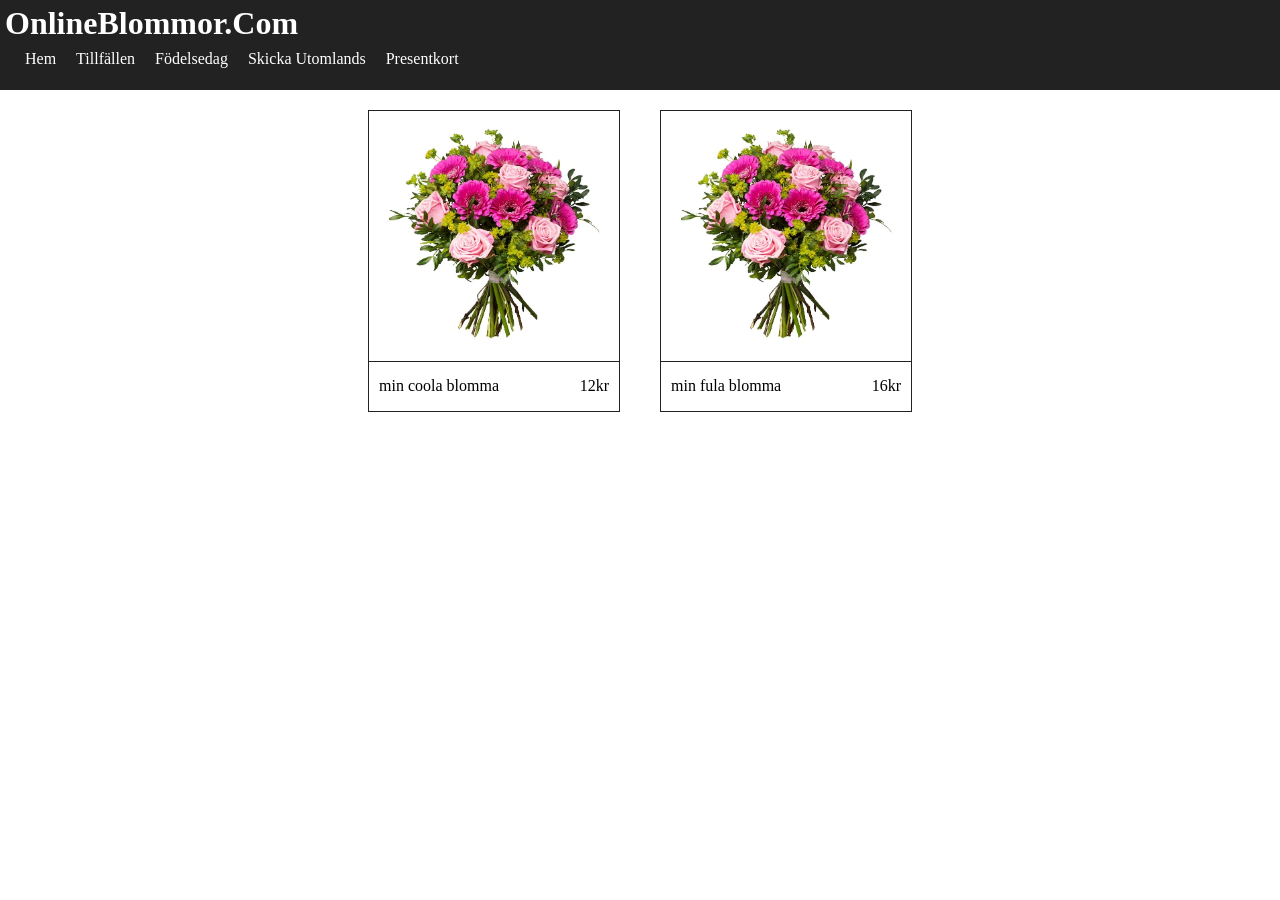
==== index.html @ 0829d5ae "changed k5html to index.html" ====
<html lang="en">
<head>
    <meta charset="UTF-8">
    <meta name="viewport" content="width=device-width, initial-scale=1.0">
    <meta http-equiv="X-UA-Compatible" content="ie=edge">
    <title><K5 class="html"></K5></title>
    <script defer src="K5js.js"></script>
    <link rel="stylesheet" href="K5css.css">
</head>
<body>


  <header>

    <h1 onclick="switchTab('home')">
      OnlineBlommor.Com
    </h1>

    <nav>
      <!-- <div><Button onclick class="flowerclass"></Button onclick();="navbarbutton"></div> -->
      <div onclick="switchTab('home')" class="option">Hem</div>
      <div onclick="switchTab('events')" class="option">Tillfällen</div>
      <div onclick="switchTab('birthday')" class="option">Födelsedag</div>
      <div onclick="switchTab('send_abroad')" class="option">Skicka Utomlands</div>
      <div onclick="switchTab('voucher')" class="option">Presentkort</div>
    </nav>

  <!-- <div>
      <h2>Tillfällen</h2>
      <p>(Skriv en list med öppettider för vardagar och helger(Aldrig öppen eftersom det är en hemsida))</p>
  </div>
  <div>
      <h2>Födelsedag</h2>
      <p>(För födelsedagar gäller följande erbjudanden:</p>
      <p> Lorem ipsum, dolor sit amet consectetur adipisicing elit. Non commodi perferendis doloribus, accusantium, magnam cumque vero ipsam voluptates optio ex quod error eos delectus. Dicta deleniti eaque fugiat! Sapiente, explicabo.</p>
  </div>
  <div>
      <h2>Skicka Utomlands</h2>
      <p>(Tyvärr kan blommor inte skickas utomlands längre pga Corona. Affären dock är fortararande öppen under samma öppettider! </p>
  </div>
  <div>
      <h2>Presentkort</h2>
      <p>(3-4 Produkter som kan visas i en Underflik vid navbaren</p>
  </div> -->

  </header>

  <div class="window open" id="home">
    <div id="flowers_container">
      <div style="display:none;" class="flower_container" id="flower_template">
        <!-- setting src with js -->
        <img alt="[alt]">
        <div class="text_container">
          <p>[name]</p>
          <p style="float:right;">[price]</p>
        </div>
      </div>
    </div>
    <div id="flower_popup" class="flower_popup">
      <div class="container">
        <div onclick="closePopup();" class="close_button">
          Close
        </div>
        <p id="flower_popup_name">Namn</p>
        <div class="hoz_line"></div>
        <div class="under_line">  
          <img id="flower_popup_image" src="" alt="">
          <div class="left_text">
            <p id="flower_popup_price"></p>
            <p id="flower_popup_desc"></p>
          </div>
        </div>
      </
      
















      
  </div>
  <div class="window" id="birthday">
    birthday
  </div>
  <div class="window" id="send_abroad">
    send_abroad
  </div>
  <div class="window" id="voucher">
    voucher
  </div>

  <footer>
      <p>(lista med mailadress, FB ikon, Ig, ikon och twitterikon</p>

  </footer>

</body>
</html>
---- K5css.css ----
html, body {
  margin: 0;
}

header {
  /* - 10px because of padding. */
  width: calc(100% - 10px);
  background-color: #222;
  color: #fff;
  height: 80px;
  padding: 5px;
}

header h1 {
  user-select: none;
  margin: 0;
}

header nav {
  margin-top: 8px;
  display: flex;
  flex-direction: row;
  align-items: center;
}

header nav .option {
  margin-left: 20px;
  user-select: none;
  cursor: pointer;
}

header nav .options:first-child {
  margin-left: 0px;
}

.window {
  display: none;
}

.window.open {
  display: block;
}

.flower_popup {
  position: absolute;
  left: 0px;
  top: 0px;
  width: 100%;
  height: 100%;
  background-color: rgba(0,0,0,0.4);
  display: none;
  justify-content: center;
  align-items: center;
}

.flower_popup .container {
  width: 80%;
  height: 80%;
  max-width: 600px;
  max-height: 400px;
  min-width: 550px;
  min-height: 300px;
  background-color: #fff;
  border-radius: 5px;
  position: relative;
}

.flower_popup .container #flower_popup_name {
  margin: 10px;
  font-size: 1.4rem;
}

.flower_popup .container .hoz_line {
  width: 98%;
  height: 1px;
  background-color: #222;
  margin: 0 auto;
}

.flower_popup .container .close_button {
  position: absolute;
  right: 12px;
  top: 12px;
  font-size: 1.2rem;
  cursor: pointer;
  user-select: none;
}

.under_line {
  display: flex;
  flex-direction: row;
  width: 500px;
  height: 250px;
  margin-top: 50px;
  margin-left: 50px;
}

.flower_popup .container #flower_popup_image {
  width: 250px;
  height: 250px;
  border: 1px solid #222;
}

.flower_popup .container .left_text {
  width: 250px;
  height: 250px;
  padding: 10px;
}

.flower_popup .container .left_text p:first-of-type {
  margin-bottom: 10px;
}

.flower_popup .container .left_text p {
  margin: 0;
  display: block;
}

#flowers_container {
  display: flex;
  justify-content: center;
  flex-direction: row;
  flex-wrap: wrap;
}

.flower_container {
  min-width: 250px;
  width: 250px;
  height: 300px;
  overflow: hidden;
  border: 1px solid #222;
  margin: 20px;
  cursor: pointer;
}

.flower_container .text_container {
  padding: 10px;
}

.flower_container .text_container p {
  /* display: flex;
  flex-direction: row;
  align-items: center; */
  display: inline-block;
  margin: 0;
  margin-top: 5px;
}

.flower_container img {
  width: 250px;
  height: 250px;
  border-bottom: 1px solid #222;
}
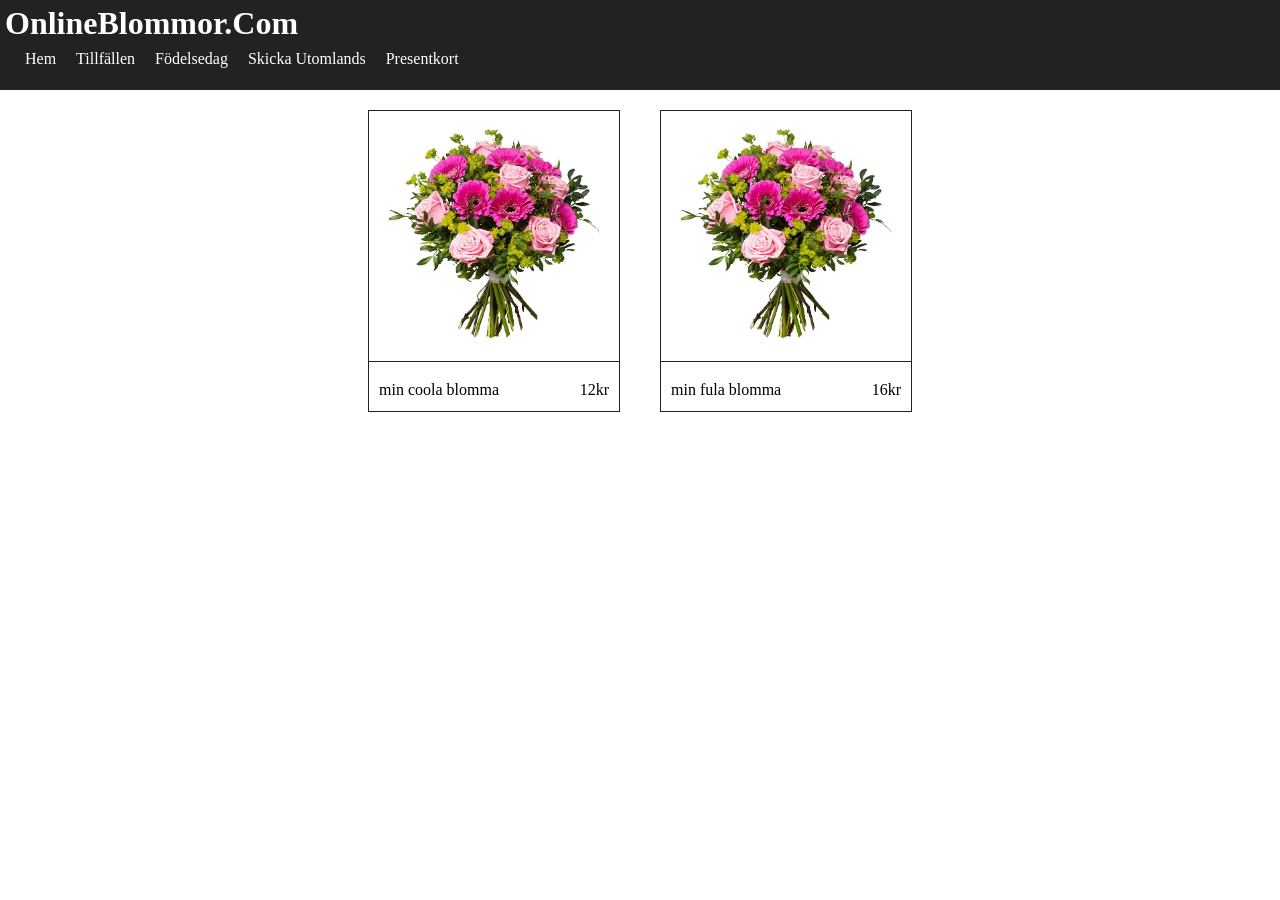
==== commit 81a98c15: "added doctype to html" ====
--- a/index.html
+++ b/index.html
@@ -1,6 +1,8 @@
+<!DOCTYPE html>
 <html lang="en">
 <head>
     <meta charset="UTF-8">
+    <meta name="description" content="OnlineBlommor">
     <meta name="viewport" content="width=device-width, initial-scale=1.0">
     <meta http-equiv="X-UA-Compatible" content="ie=edge">
     <title><K5 class="html"></K5></title>
